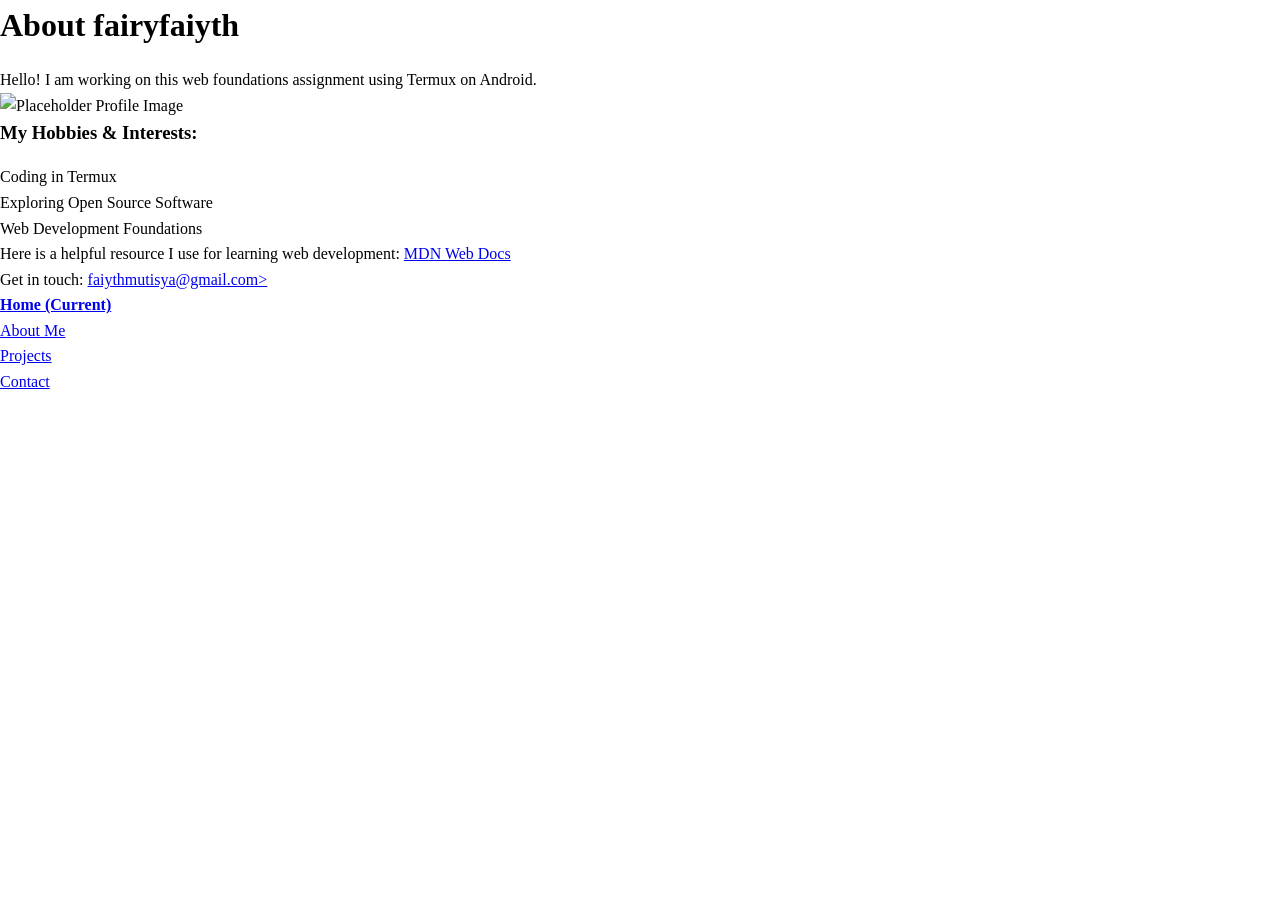
==== index.html @ c91dfe46 "Add: Week 2 portfolio as the starting point" ====
<!DOCTYPE html>
<html lang="en">
<head>
    <meta charset="UTF-8">
    <meta name="viewport" content="width=device-width, initial-scale=1.0">
  <link rel="stylesheet" href="styles.css">
  <title>fairyfaiyth - About Me</title>                     
</head>
<body>
<div class="profile-card">

    <h1>About fairyfaiyth</h1>
    <p>Hello! I am working on this web foundations assignment using Termux on Android.</p>

    <img src="https://placehold.co" alt="Placeholder Profile Image">

    <h3>My Hobbies & Interests:</h3>
    <ul>
        <li>Coding in Termux</li>
        <li>Exploring Open Source Software</li>
        <li>Web Development Foundations</li>
    </ul>

    <p>Here is a helpful resource I use for learning web development: <a href="https://mozilla.org" target="_blank">MDN Web Docs</a></p>

    <p>Get in touch: <a href="mailto:your-email@example.com">faiythmutisya@gmail.com></p>
 


        <nav>
            <ul>
                <li><a href="index.html"><strong>Home (Current)</strong></a></li>
                <li><a href="about.html">About Me</a></li>
                <li><a href="projects.html">Projects</a></li>
                <li><a href="contact.html">Contact</a></li>
            </ul>
        </nav>
    </header>
</div>

 </body> 
</html>
---- styles.css ----
/* 1. Reset default styles */
* {
    margin: 0;
    padding: 0;
    box-sizing: border-box;
}

/* 2. Set base typography */
body {
    font-size: 16px;
    line-height: 1.6;
    color:black;
}

/* 3. Style headings */
h1, h2, h3, h4, h5, h6 {
    margin-bottom: 1rem;
    font-weight: 700;
/* Task 3.2: Box Model Card Layout */
.profile-card {
    max-width: 500px;
    margin: 20px auto;
    padding: 15px;
    border: 2px solid forestgreen;
}
}/* Task 3.3: Custom Properties & Selectors */
:root {
    --primary-color: forestgreen;
    --text-color: black;
    --background-color: honeydew;
}

/* Pseudo-class selection rule */
nav ul li a:hover {
    color: var(--primary-color);
    text-decoration: underline;
}
/* Task 3.4: Semantic Layout Elements */
header {
    background-color: var(--background-color);
    padding: 20px;
    border-bottom: 1px solid var(--primary-color);
}

nav ul {
    list-style-type: none;
}

footer {
    text-align: center;
    padding: 20px;
    margin-top: 40px;
}
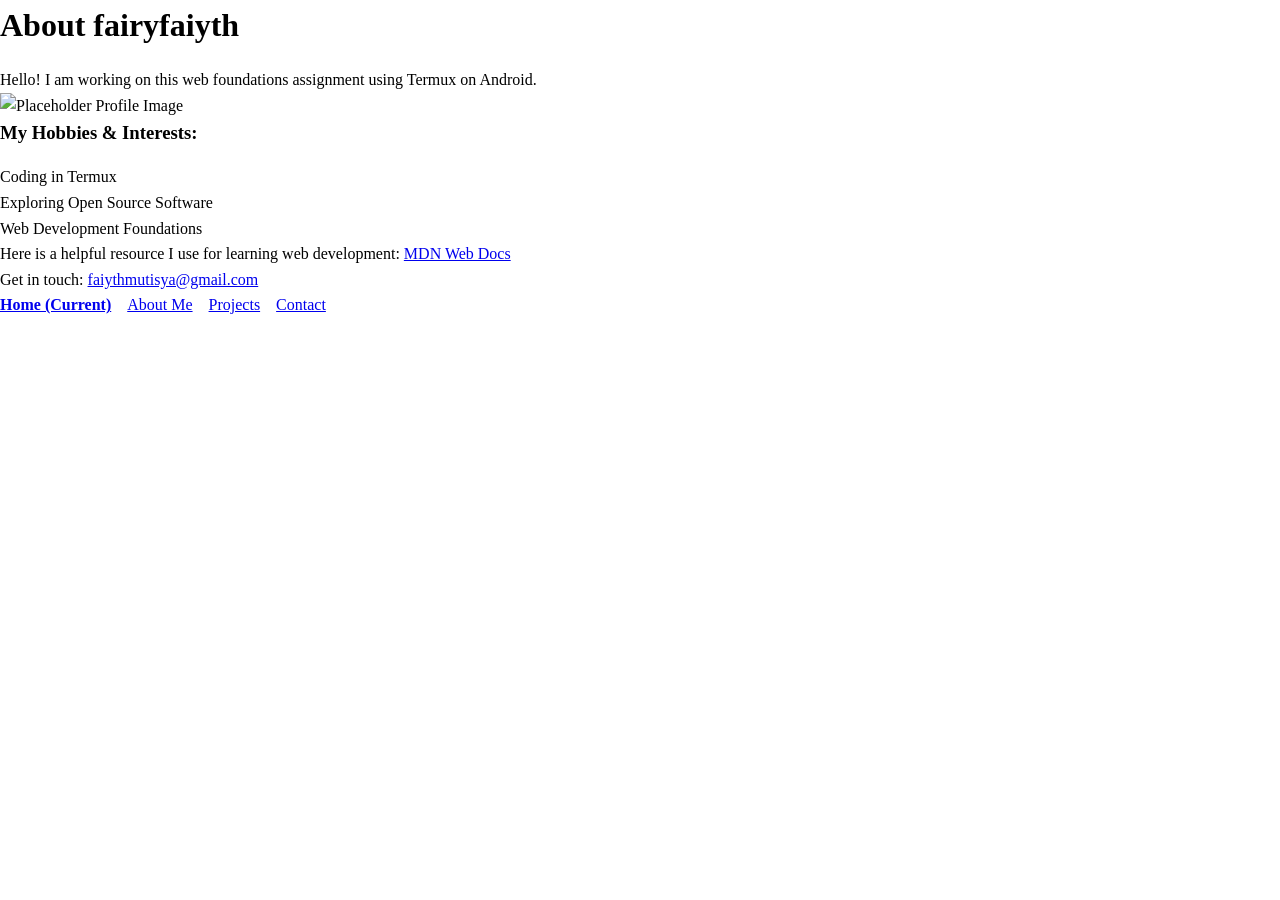
==== commit 72df1c7b: "Fix: correct email link on home page" ====
--- a/index.html
+++ b/index.html
@@ -23,7 +23,7 @@
 
     <p>Here is a helpful resource I use for learning web development: <a href="https://mozilla.org" target="_blank">MDN Web Docs</a></p>
 
-    <p>Get in touch: <a href="mailto:your-email@example.com">faiythmutisya@gmail.com></p>
+    <p>Get in touch: <a href="mailto:faiythmutisya@gmail.com">faiythmutisya@gmail.com</a></p>
  
 
 
--- a/styles.css
+++ b/styles.css
@@ -53,3 +53,17 @@
 }
 
 
+
+/* Navigation layout */
+nav ul {
+    display: flex;
+    flex-wrap: wrap;
+    gap: 1rem;
+}
+
+@media (max-width: 600px) {
+    nav ul {
+        flex-direction: column;
+        gap: 0.5rem;
+    }
+}
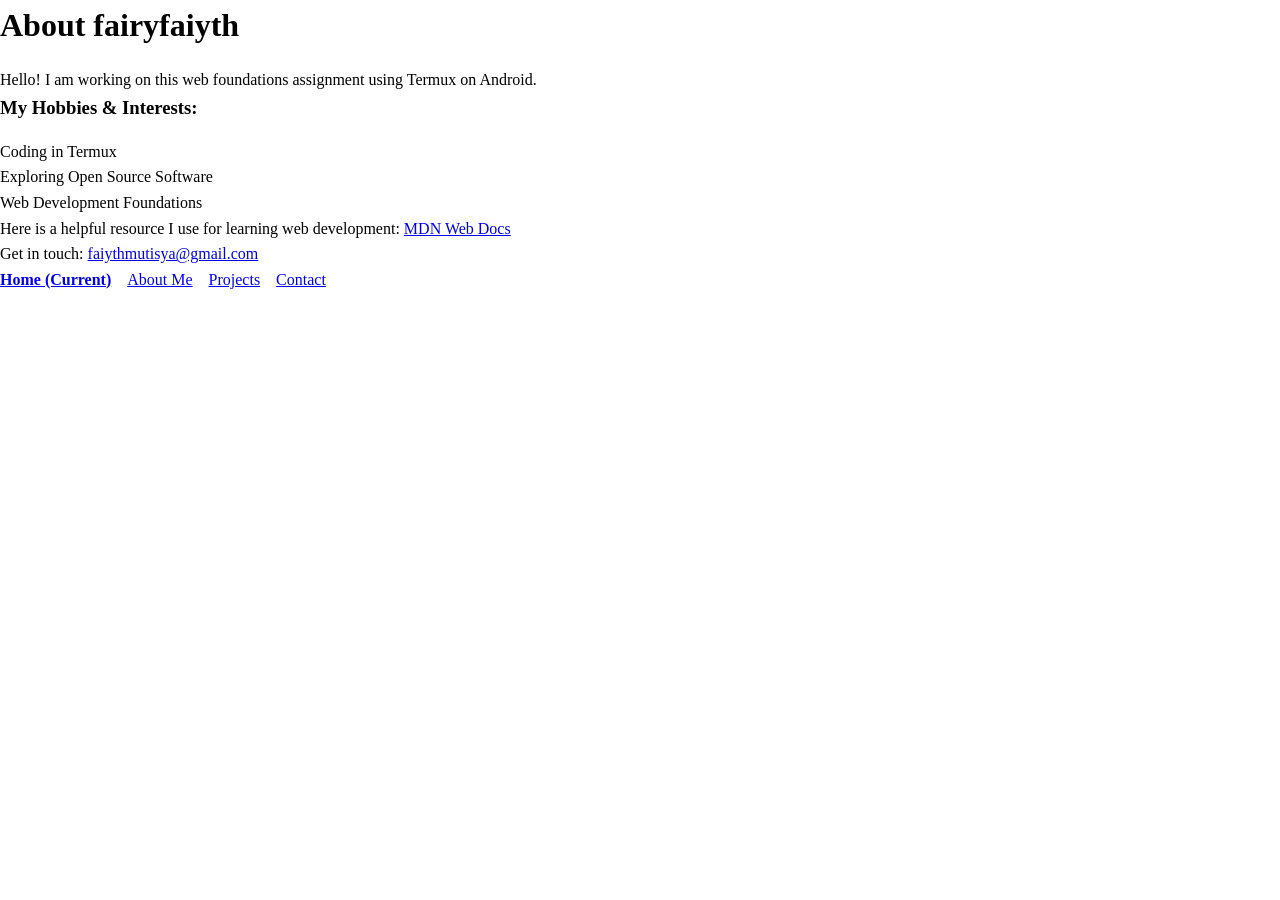
==== commit a651b096: "Remove: broken placeholder image from home page" ====
--- a/index.html
+++ b/index.html
@@ -12,7 +12,6 @@
     <h1>About fairyfaiyth</h1>
     <p>Hello! I am working on this web foundations assignment using Termux on Android.</p>
 
-    <img src="https://placehold.co" alt="Placeholder Profile Image">
 
     <h3>My Hobbies & Interests:</h3>
     <ul>
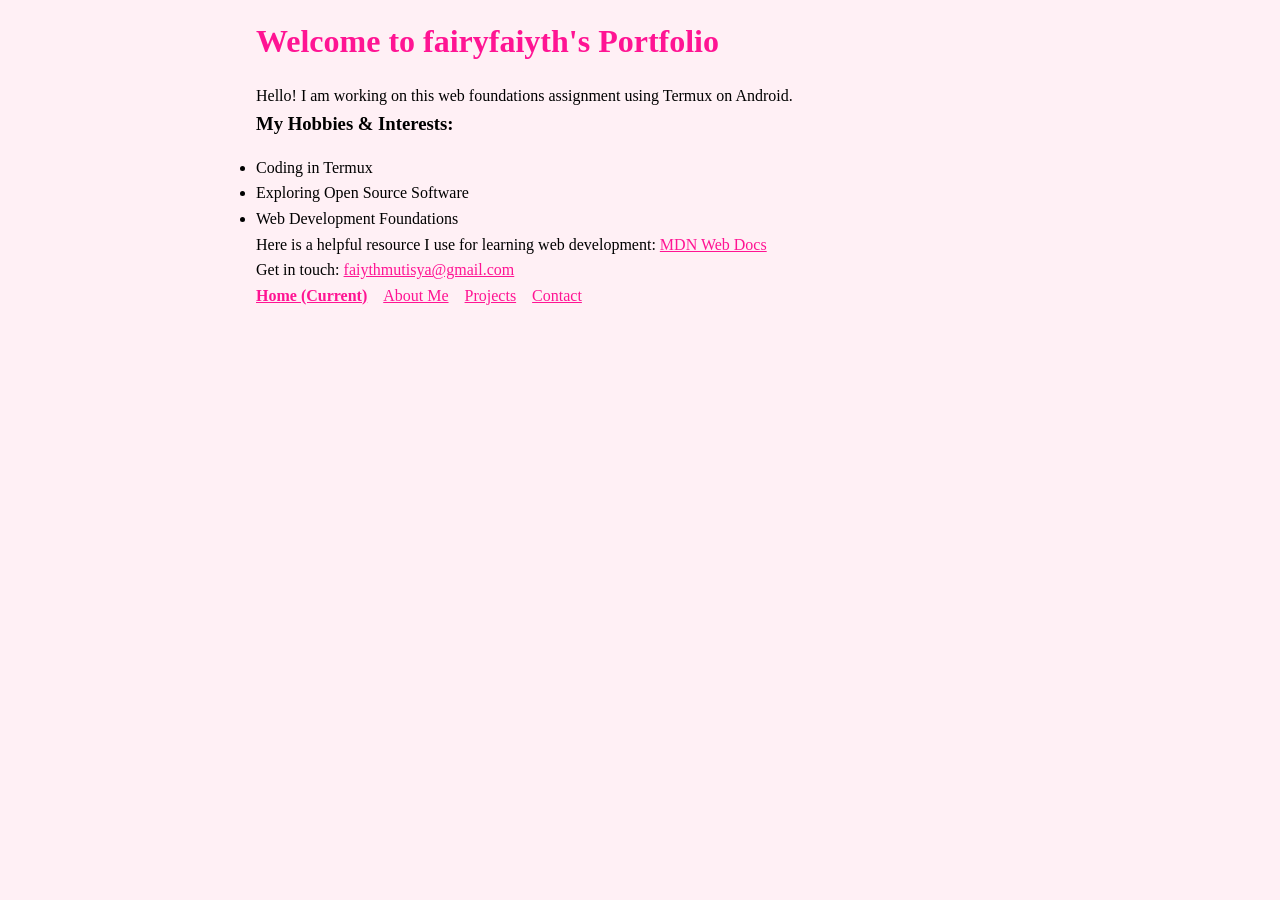
==== commit 2b37a62f: "Fix: correct heading on home page" ====
--- a/index.html
+++ b/index.html
@@ -9,7 +9,7 @@
 <body>
 <div class="profile-card">
 
-    <h1>About fairyfaiyth</h1>
+    <h1>Welcome to fairyfaiyth's Portfolio</h1>
     <p>Hello! I am working on this web foundations assignment using Termux on Android.</p>
 
 
--- a/styles.css
+++ b/styles.css
@@ -21,13 +21,13 @@
     max-width: 500px;
     margin: 20px auto;
     padding: 15px;
-    border: 2px solid forestgreen;
+    border: 2px solid deeppink;
 }
 }/* Task 3.3: Custom Properties & Selectors */
 :root {
-    --primary-color: forestgreen;
+    --primary-color: deeppink;
     --text-color: black;
-    --background-color: honeydew;
+    --background-color: lavenderblush;
 }
 
 /* Pseudo-class selection rule */
@@ -67,3 +67,24 @@
         gap: 0.5rem;
     }
 }
+
+/* Page spacing */
+body {
+    max-width: 800px;
+    margin: 0 auto;
+    padding: 1rem;
+}
+
+
+/* Pink theme */
+body {
+    background-color: var(--background-color);
+}
+
+h1, h2 {
+    color: var(--primary-color);
+}
+
+a {
+    color: var(--primary-color);
+}
